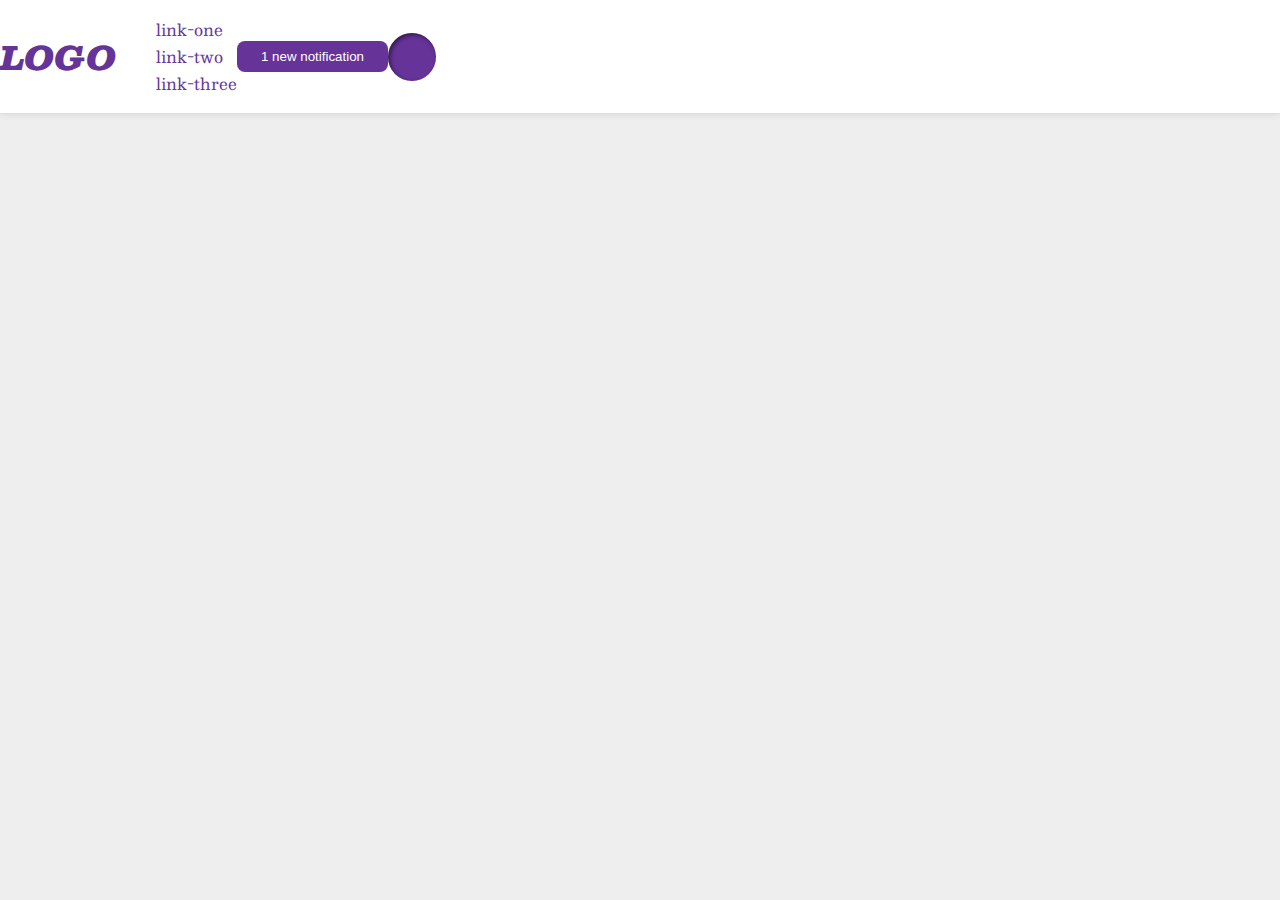
==== flex/03-flex-header-2/index.html @ b4b80483 "Added div container with class left for links" ====
<!DOCTYPE html>
<html lang="en">
<head>
  <meta charset="UTF-8">
  <meta http-equiv="X-UA-Compatible" content="IE=edge">
  <meta name="viewport" content="width=device-width, initial-scale=1.0">
  <title>Flex Header 2</title>
  <link rel="stylesheet" href="style.css">
</head>
<body>
  <div class="header">
    <div class="logo">
      LOGO
    </div>
  <div class="left">
    <ul class="links">
      <li><a href="google.com">link-one</a></li>
      <li><a href="google.com">link-two</a></li>
      <li><a href="google.com">link-three</a></li>
    </ul>
    </div>
    <button class="notifications">
      1 new notification
    </button>
    <div class="profile-image"></div>
  </div>
</body>
</html>
---- flex/03-flex-header-2/style.css ----
/* this is some magical font-importing.  
you'll learn about it later. */
@import url('https://fonts.googleapis.com/css2?family=Besley:ital,wght@0,400;1,900&display=swap');

body {
  margin: 0;
  background: #eee;
  font-family: Besley, serif;
}

.header {
  background: white;
  border-bottom: 1px solid #ddd;
  box-shadow: 0 0 8px rgba(0,0,0,.1);
  display: flex;
  align-items: center;
}

.profile-image {
  background: rebeccapurple;
  box-shadow: inset 2px 2px 4px rgba(0,0,0,.5);
  border-radius: 50%;
  width: 48px;
  height:  48px;
}

.logo {
  color: rebeccapurple;
  font-size: 32px;
  font-weight: 900;
  font-style: italic;
}

button {
  border: none;
  border-radius: 8px;
  background: rebeccapurple;
  color: white;
  padding: 8px 24px;
}

a {
  /* this removes the line under our links */
  text-decoration: none;
  color: rebeccapurple;
}

ul {
  list-style-type: none;
}
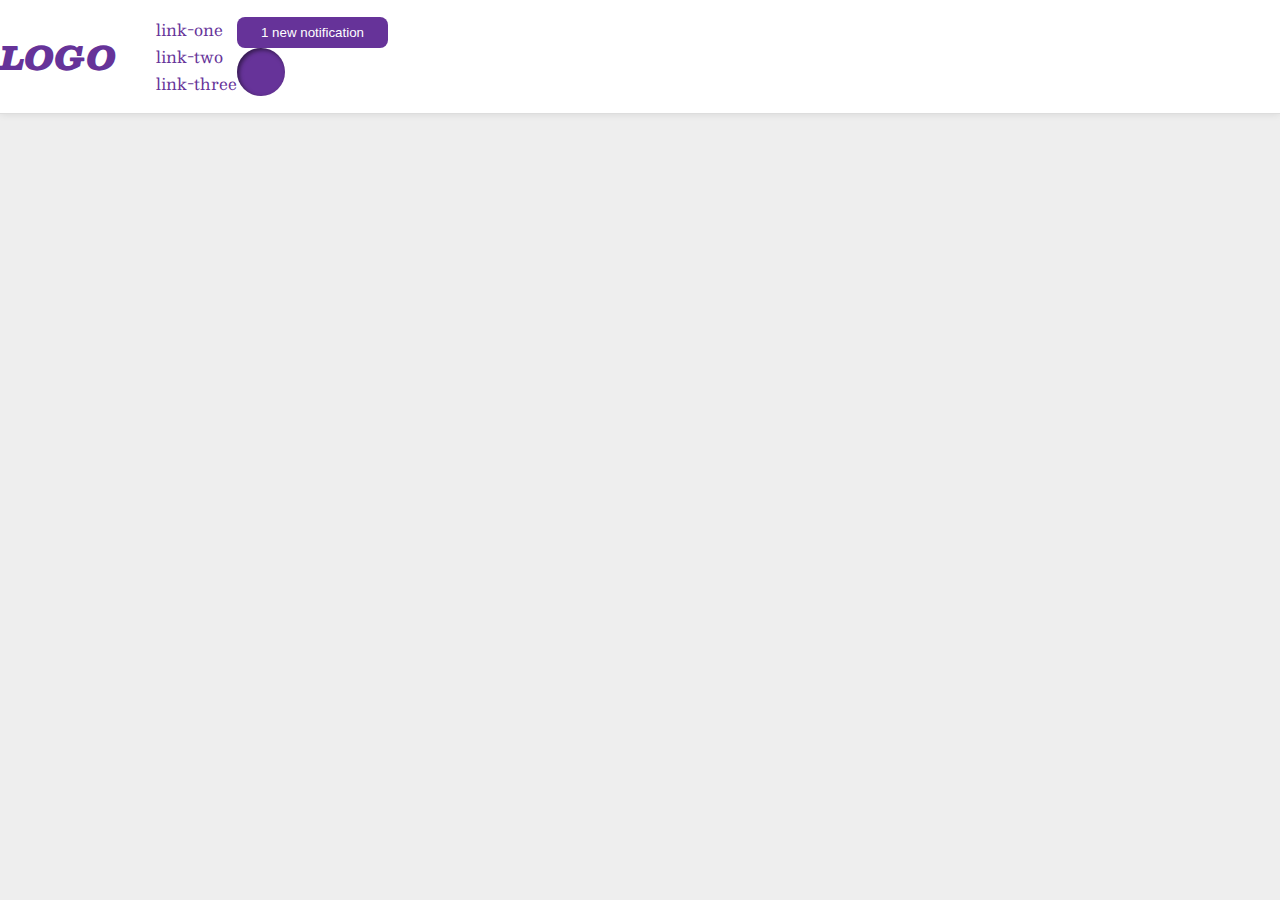
==== commit b3407301: "Added div container with class right for button" ====
--- a/flex/03-flex-header-2/index.html
+++ b/flex/03-flex-header-2/index.html
@@ -19,10 +19,12 @@
       <li><a href="google.com">link-three</a></li>
     </ul>
     </div>
+  <div class="right">
     <button class="notifications">
       1 new notification
     </button>
     <div class="profile-image"></div>
+    </div>
   </div>
 </body>
 </html>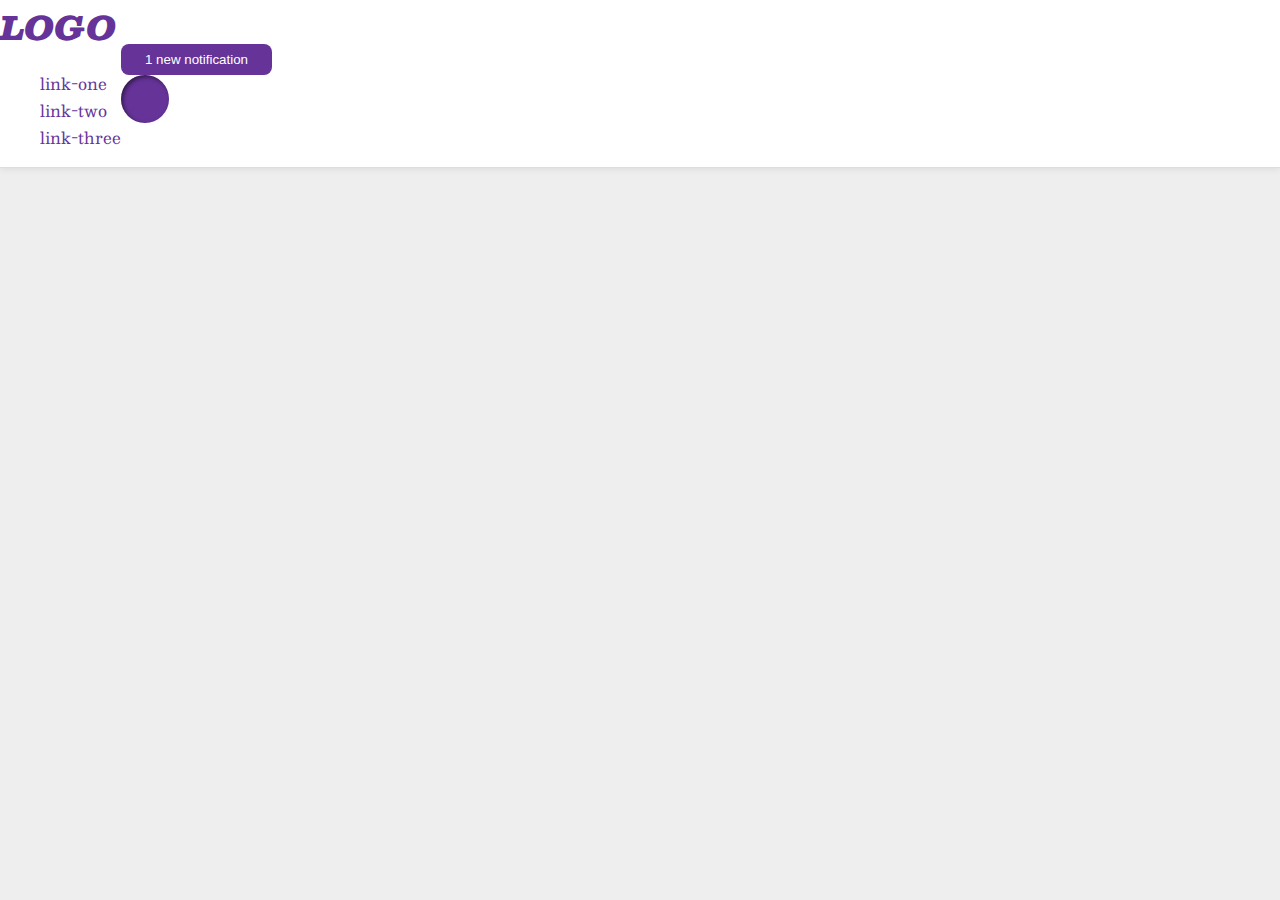
==== commit 87839440: "Moved div container left up to include logo" ====
--- a/flex/03-flex-header-2/index.html
+++ b/flex/03-flex-header-2/index.html
@@ -9,10 +9,10 @@
 </head>
 <body>
   <div class="header">
+    <div class="left">
     <div class="logo">
       LOGO
     </div>
-  <div class="left">
     <ul class="links">
       <li><a href="google.com">link-one</a></li>
       <li><a href="google.com">link-two</a></li>
